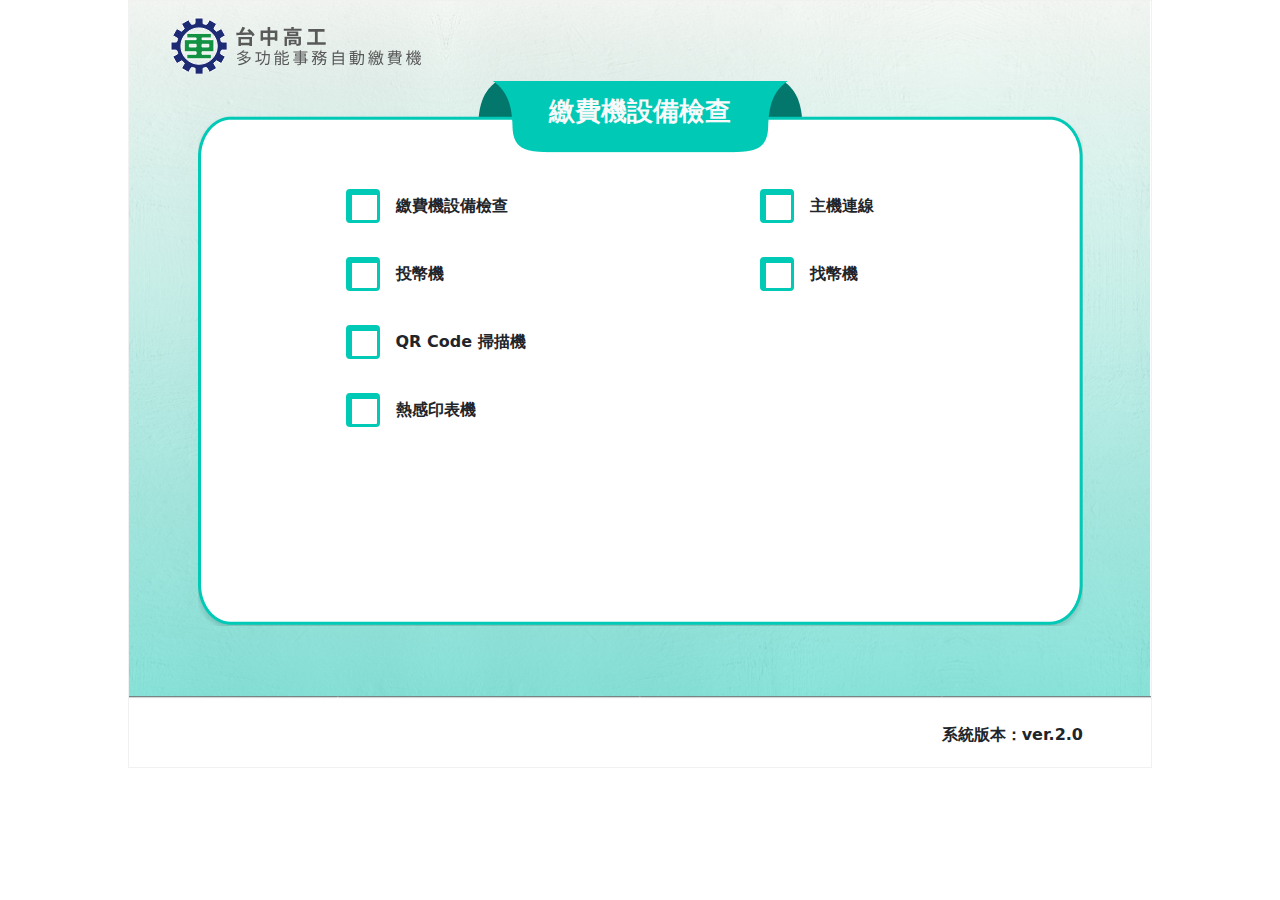
==== autoPay/index.html @ 8eadd92e "2024.04.25 繳費機" ====
<!DOCTYPE html>
<html lang="zh-Hant-TW">

<head>
    <meta charset="UTF-8">
    <meta name="viewport" content="width=device-width, initial-scale=1.0">
    <title>index</title>
    <!-- style -->
    <link href="https://cdn.jsdelivr.net/npm/bootstrap@5.3.3/dist/css/bootstrap.min.css" rel="stylesheet">
    <link href="css/main.css" rel="stylesheet">

    <link href='https://unpkg.com/boxicons@2.1.2/css/boxicons.min.css' rel='stylesheet'>
    <link rel="stylesheet" href="https://cdnjs.cloudflare.com/ajax/libs/font-awesome/6.2.0/css/all.min.css" />
</head>

<body>
    <main class="container-fluid">
        <div class="row">
            <div class="tcivs">
                <header class="topLogo">
                    <a href="./" class="mt-10 pl-20 d-inline-block"><img src="images/tcivs_logo.svg" alt=""></a>
                </header>
                <article class="bgboard mb-60">
                   <h2 class="title text-center pt-15 text-light fw-bold">繳費機設備檢查</h2>
                   <section class="formCheck mt-60 pl-40 pr-40 pb-40">
                    <form action="" class="row">
                        <div class="col-md-6 pl-120">
                            <div class="row g-3 align-items-center mb-30">
                                <div class="col-auto">
                                    <input id="ip_1" class="form-check-input check_box mt-0" type="checkbox" value="">
                                </div>
                                <div class="col-auto">
                                  <label for="ip_1" class="col-form-label">繳費機設備檢查</label>
                                </div>
                            </div>

                            <div class="row g-3 align-items-center mb-30">
                                <div class="col-auto">
                                    <input id="ip_2" class="form-check-input check_box mt-0" type="checkbox" value="">
                                </div>
                                <div class="col-auto">
                                  <label for="ip_2" class="col-form-label">投幣機</label>
                                </div>
                            </div>

                            <div class="row g-3 align-items-center mb-30">
                                <div class="col-auto">
                                    <input id="ip_3" class="form-check-input check_box mt-0" type="checkbox" value="">
                                </div>
                                <div class="col-auto">
                                  <label for="ip_3" class="col-form-label">QR Code 掃描機</label>
                                </div>
                            </div>

                            <div class="row g-3 align-items-center mb-30">
                                <div class="col-auto">
                                    <input id="ip_4" class="form-check-input check_box mt-0" type="checkbox" value="">
                                </div>
                                <div class="col-auto">
                                  <label for="ip_4" class="col-form-label">熱感印表機</label>
                                </div>
                            </div>
                            
                        </div>
                        <div class="col-md-6 pl-120">
                            <div class="row g-3 align-items-center mb-30">
                                <div class="col-auto">
                                    <input id="ip_5" class="form-check-input check_box mt-0" type="checkbox" value="">
                                </div>
                                <div class="col-auto">
                                  <label for="ip_5" class="col-form-label">主機連線</label>
                                </div>
                            </div>

                            <div class="row g-3 align-items-center mb-30">
                                <div class="col-auto">
                                    <input id="ip_6" class="form-check-input check_box mt-0" type="checkbox" value="">
                                </div>
                                <div class="col-auto">
                                  <label for="ip_6" class="col-form-label">找幣機</label>
                                </div>
                            </div>
                        </div>
                    </form>
                   </section>
                </article>
                <footer class="ftVer">
                    <p class="text-end p-0 m-0 pr-40">系統版本：ver.2.0</p>
                </footer>
            </div>
        </div>
    </main>
</body>

<script src="https://cdn.jsdelivr.net/npm/bootstrap@5.3.3/dist/js/bootstrap.bundle.min.js" ></script>
<script src="https://cdn.jsdelivr.net/npm/@popperjs/core@2.11.8/dist/umd/popper.min.js"></script>
<script src="https://cdn.jsdelivr.net/npm/bootstrap@5.3.3/dist/js/bootstrap.min.js"></script>


</html>
---- autoPay/css/main.css ----
body{
    font-size: 16px;
    font-weight: 800;
}

h2{
    font-size: 26px;
}

.ftVer{
    position: absolute;
    bottom: 0;
    width: 100%;
    padding: 0 40px 20px 0;
}

.tcivs{
    position: relative;
    width: 1024px;
    height: 768px;
    margin: 0 auto;
    border: solid 1px #f1f1f1;
    background: url('../images/tcivs.jpg') center top no-repeat;
    background-size: cover;
}

.bgboard{
    width: 885px;
    height: 545px;
    margin: 0 auto;
    background: url('../images/bgboard.png') center top no-repeat;
}

.tcivs input[type="checkbox"]{
    display:none;
}

.tcivs input{
    background-color: #fff;
    border: solid 3px #00C9B5;
    border-radius: 20px;
}


.tcivs input.check_box{
    background:url('../images/checkNon.png') no-repeat;
    height: 34px;
    width: 34px;
    display:inline-block;
    padding: 0 0 0 0px;
}

.tcivs input.check_box:checked{
    background:url('../images/checked.png') no-repeat;
    height: 34px;
    width: 34px;
    display:inline-block;
    padding: 0 0 0 0px;
}

.tcivs button:focus,
.tcivs input:focus {
    outline:none;
    box-shadow: none;
}

/* .tcivs .serItems{
    max-height: 420px;
    overflow-y: scroll;
} */

.tcivs .serItems> .serviceBtn{
    width: 29%;
    border: solid 3px #00C9B5;
    padding: 25px 20px !important;
    text-align: center;
    color: #00C9B5;
    border-radius: 7px;
    margin: 2%;
    text-decoration: none;
    display: inline-block; 
}

.tcivs .btnSet{
    right: -40px;
    top: 25%;
}

.prevB{
    background: url('../images/prevBtn.svg') no-repeat;
    width: 110px;
    height: 100px;
}

.nextB{
    background: url('../images/nextBtn.svg') no-repeat;
    width: 175px;
    height: 100px;
}

.conformB{
    background: url('../images/conB_gray.svg') no-repeat;
    width: 175px;
    height: 100px;
    border: none;
    align-self: center;
}

.conformB:focus{
    background: url('../images/conB_hover.svg') no-repeat;
}

.backB{
    background: url('../images/back.svg') no-repeat;
    width: 100px;
    height: 75px;
}

.cancleB{
    background: url('../images/cancle.svg') no-repeat;
    width: 175px;
    height: 60px;
}

.cancle2B{
  background: url('../images/cancle.svg') no-repeat;
  width: 175px;
  height: 60px;
}

.f_size22{
    font-size: 22px !important;
}

.f_size24{
    font-size: 24px !important;
}

.f_size28{
    font-size: 28px !important;
    margin: 0;
    padding: 0;
}

/*************************
  Basic margin padding
*************************/
.m-0 {
    margin-top: 0 !important;
    margin-right: 0 !important;
    margin-bottom: 0 !important;
    margin-left: 0 !important;
  }
  
  .p-0 {
    padding-top: 0 !important;
    padding-right: 0 !important;
    padding-bottom: 0 !important;
    padding-left: 0 !important;
  }
  
  /*************************
           Margin top
  *************************/
  .mt-0 {
    margin-top: 0 !important;
  }
  
  .mt-5 {
    margin-top: 5px !important;
  }
  
  .mt-10 {
    margin-top: 10px !important;
  }
  
  .mt-12 {
    margin-top: 12px !important;
  }
  
  .mt-15 {
    margin-top: 15px !important;
  }
  
  .mt-20 {
    margin-top: 20px !important;
  }
  
  .mt-25 {
    margin-top: 25px !important;
  }
  
  .mt-30 {
    margin-top: 30px !important;
  }
  
  .mt-35 {
    margin-top: 35px !important;
  }
  
  .mt-40 {
    margin-top: 40px !important;
  }
  
  .mt-45 {
    margin-top: 45px !important;
  }
  
  .mt-50 {
    margin-top: 50px !important;
  }
  
  .mt-55 {
    margin-top: 55px !important;
  }
  
  .mt-60 {
    margin-top: 60px !important;
  }
  
  .mt-65 {
    margin-top: 65px !important;
  }
  
  .mt-70 {
    margin-top: 70px !important;
  }
  
  .mt-75 {
    margin-top: 75px !important;
  }
  
  .mt-80 {
    margin-top: 80px !important;
  }
  
  .mt-90 {
    margin-top: 90px !important;
  }
  
  .mt-100 {
    margin-top: 100px !important;
  }
  
  .mt-110 {
    margin-top: 110px !important;
  }
  
  .mt-115 {
    margin-top: 115px !important;
  }
  
  .mt-120 {
    margin-top: 120px !important;
  }
  
  .mt-125 {
    margin-top: 125px !important;
  }
  
  .mt-130 {
    margin-top: 130px !important;
  }

  .mt-135 {
    margin-top: 135px !important;
  }
  
  .mt-140 {
    margin-top: 140px !important;
  }
  
  .mt-150 {
    margin-top: 150px !important;
  }
  
  .mt-160 {
    margin-top: 160px !important;
  }
  
  .mt-155 {
    margin-top: 155px !important;
  }
  
  .mt-175 {
    margin-top: 175px !important;
  }
  
  /*************************
        Margin right
  *************************/
  .mr-0 {
    margin-right: 0px !important;
  }
  
  .mr-10 {
    margin-right: 10px !important;
  }
  
  .mr-12 {
    margin-right: 12px !important;
  }
  
  .mr-15 {
    margin-right: 15px !important;
  }
  
  .mr-20 {
    margin-right: 20px !important;
  }
  
  .mr-25 {
    margin-right: 25px !important;
  }
  
  .mr-30 {
    margin-right: 30px !important;
  }
  
  .mr-35 {
    margin-right: 35px !important;
  }
  
  .mr-40 {
    margin-right: 40px !important;
  }
  
  .mr-45 {
    margin-right: 45px !important;
  }
  
  .mr-50 {
    margin-right: 50px !important;
  }
  
  .mr-55 {
    margin-right: 55px !important;
  }
  
  .mr-60 {
    margin-right: 60px !important;
  }
  
  .mr-65 {
    margin-right: 65px !important;
  }
  
  .mr-70 {
    margin-right: 70px !important;
  }
  
  .mr-80 {
    margin-right: 80px !important;
  }
  
  .mr-90 {
    margin-right: 90px !important;
  }
  
  .mr-100 {
    margin-right: 100px !important;
  }
  
  .mr-110 {
    margin-right: 110px !important;
  }
  
  .mr-120 {
    margin-right: 120px !important;
  }
  
  .mr-130 {
    margin-right: 130px !important;
  }
  
  .mr-140 {
    margin-right: 140px !important;
  }
  
  .mr-150 {
    margin-right: 150px !important;
  }
  
  /*************************
        Margin bottom
  *************************/
  .mb-0 {
    margin-bottom: 0 !important;
  }
  
  .mb-10 {
    margin-bottom: 10px !important;
  }
  
  .mb-12 {
    margin-bottom: 12px !important;
  }
  
  .mb-15 {
    margin-bottom: 15px !important;
  }
  
  .mb-20 {
    margin-bottom: 20px !important;
  }
  
  .mb-25 {
    margin-bottom: 25px !important;
  }
  
  .mb-30 {
    margin-bottom: 30px !important;
  }
  
  .mb-35 {
    margin-bottom: 35px !important;
  }
  
  .mb-40 {
    margin-bottom: 40px !important;
  }
  
  .mb-37 {
    margin-bottom: 37px !important;
  }
  
  .mb-45 {
    margin-bottom: 45px !important;
  }
  
  .mb-50 {
    margin-bottom: 50px !important;
  }
  
  .mb-55 {
    margin-bottom: 55px !important;
  }
  
  .mb-60 {
    margin-bottom: 60px !important;
  }
  
  .mb-65 {
    margin-bottom: 65px !important;
  }
  
  .mb-70 {
    margin-bottom: 70px !important;
  }
  
  .mb-75 {
    margin-bottom: 75px !important;
  }
  
  .mb-80 {
    margin-bottom: 80px !important;
  }
  
  .mb-85 {
    margin-bottom: 85px !important;
  }
  
  .mb-90 {
    margin-bottom: 90px !important;
  }
  
  .mb-95 {
    margin-bottom: 95px !important;
  }
  
  .mb-100 {
    margin-bottom: 100px !important;
  }
  
  .mb-110 {
    margin-bottom: 110px !important;
  }
  
  .mb-120 {
    margin-bottom: 120px !important;
  }
  
  .mb-130 {
    margin-bottom: 130px !important;
  }
  
  .mb-140 {
    margin-bottom: 140px !important;
  }
  
  .mb-150 {
    margin-bottom: 150px !important;
  }
  
  .mb-160 {
    margin-bottom: 160px !important;
  }
  
  /*************************
        Margin left
*************************/
.ml-0 {
    margin-left: 0 !important;
  }
  
  .ml-10 {
    margin-left: 10px !important;
  }
  
  .ml-12 {
    margin-left: 12px !important;
  }
  
  .ml-15 {
    margin-left: 15px !important;
  }
  
  .ml-20 {
    margin-left: 20px !important;
  }
  
  .ml-25 {
    margin-left: 25px !important;
  }
  
  .ml-30 {
    margin-left: 30px !important;
  }
  
  .ml-35 {
    margin-left: 35px !important;
  }
  
  .ml-40 {
    margin-left: 40px !important;
  }
  
  .ml-45 {
    margin-left: 45px !important;
  }
  
  .ml-50 {
    margin-left: 50px !important;
  }
  
  .ml-55 {
    margin-left: 55px !important;
  }
  
  .ml-60 {
    margin-left: 60px !important;
  }
  
  .ml-70 {
    margin-left: 70px !important;
  }
  
  .ml-75 {
    margin-left: 75px !important;
  }
  
  .ml-80 {
    margin-left: 80px !important;
  }
  
  .ml-90 {
    margin-left: 90px !important;
  }
  
  .ml-95 {
    margin-left: 95px !important;
  }
  
  .ml-100 {
    margin-left: 100px !important;
  }
  
  .ml-105 {
    margin-left: 105px !important;
  }
  
  .ml-110 {
    margin-left: 110px !important;
  }
  
  .ml-120 {
    margin-left: 120px !important;
  }
  
  .ml-130 {
    margin-left: 130px !important;
  }
  
  .ml-135 {
    margin-left: 135px !important;
  }
  
  .ml-140 {
    margin-left: 140px !important;
  }
  
  .ml-145 {
    margin-left: 145px !important;
  }
  
  .ml-150 {
    margin-left: 150px !important;
  }
  
  .ml-200 {
    margin-left: 200px !important;
  }
  
  .ml-300 {
    margin-left: 300px !important;
  }
  
  .ml-ntv5 {
    margin-left: -5px !important;
  }
  
  /*************************
          Padding top
  *************************/
  .pt-0 {
    padding-top: 0 !important;
  }
  
  .pt-5 {
    padding-top: 5px !important;
  }
  
  .pt-10 {
    padding-top: 10px !important;
  }
  
  .pt-15 {
    padding-top: 15px !important;
  }
  
  .pt-20 {
    padding-top: 20px !important;
  }
  
  .pt-25 {
    padding-top: 25px !important;
  }
  
  .pt-30 {
    padding-top: 30px !important;
  }
  
  .pt-35 {
    padding-top: 35px !important;
  }
  
  .pt-40 {
    padding-top: 40px !important;
  }
  
  .pt-45 {
    padding-top: 45px !important;
  }
  
  .pt-50 {
    padding-top: 50px !important;
  }
  
  .pt-55 {
    padding-top: 55px !important;
  }
  
  .pt-60 {
    padding-top: 60px !important;
  }
  
  .pt-65 {
    padding-top: 65px !important;
  }
  
  .pt-70 {
    padding-top: 70px !important;
  }
  
  .pt-75 {
    padding-top: 75px !important;
  }
  
  .pt-85 {
    padding-top: 85px !important;
  }
  
  .pt-80 {
    padding-top: 80px !important;
  }
  
  .pt-95 {
    padding-top: 95px !important;
  }
  
  .pt-90 {
    padding-top: 90px !important;
  }
  
  .pt-100 {
    padding-top: 100px !important;
  }
  
  .pt-105 {
    padding-top: 105px !important;
  }
  
  .pt-110 {
    padding-top: 110px !important;
  }
  
  .pt-115 {
    padding-top: 115px !important;
  }
  
  .pt-120 {
    padding-top: 120px !important;
  }
  
  .pt-125 {
    padding-top: 125px !important;
  }
  
  .pt-128 {
    padding-top: 128px !important;
  }
  
  .pt-130 {
    padding-top: 130px !important;
  }

  .pt-140 {
    padding-top: 140px !important;
  }

  .pt-155 {
    padding-top: 155px !important;
  }

  .pt-160 {
    padding-top: 160px !important;
  }

  .pt-170 {
    padding-top: 170px !important;
  }
  
  .pt-180 {
    padding-top: 180px !important;
  }

  .pt-185 {
    padding-top: 185px !important;
  }
  
  .pt-190 {
    padding-top: 190px !important;
  }

  .pt-195 {
    padding-top: 195px !important;
  }
  
  .pt-200 {
    padding-top: 200px !important;
  }

  .pt-210 {
    padding-top: 210px !important;
  }  

  .pt-220 {
    padding-top: 220px !important;
  }

  .pt-230 {
    padding-top: 230px !important;
  }

  .pt-240 {
    padding-top: 240px !important;
  }
  
  .pt-250 {
    padding-top: 250px !important;
  }

  .pt-255 {
    padding-top: 255px !important;
  }

  .pt-270 {
    padding-top: 270px !important;
  }

  .pt-340 {
    padding-top: 340px !important;
  }
  
  .pt-350 {
    padding-top: 350px !important;
  }

  .pt-365 {
    padding-top: 365px !important;
  }
  
  .pt-360 {
    padding-top: 360px !important;
  }

  .pt-370 {
    padding-top: 370px !important;
  }
  
  .pt-380 {
    padding-top: 380px !important;
  }
  
  .pt-400 {
    padding-top: 400px !important;
  }

  /*************************
        Padding right
*************************/
.pr-0 {
    padding-right: 0 !important;
  }
  
  .pr-10 {
    padding-right: 10px !important;
  }
  
  .pr-15 {
    padding-right: 15px !important;
  }
  
  .pr-20 {
    padding-right: 20px !important;
  }
  
  .pr-30 {
    padding-right: 30px !important;
  }
  
  .pr-40 {
    padding-right: 40px !important;
  }
  
  .pr-50 {
    padding-right: 50px !important;
  }
  
  .pr-60 {
    padding-right: 60px !important;
  }
  
  .pr-70 {
    padding-right: 70px !important;
  }
  
  .pr-80 {
    padding-right: 80px !important;
  }
  
  .pr-90 {
    padding-right: 90px !important;
  }
  
  .pr-100 {
    padding-right: 100px !important;
  }
  
  .pr-110 {
    padding-right: 110px !important;
  }
  
  .pr-120 {
    padding-right: 120px !important;
  }
  
  .pr-130 {
    padding-right: 130px !important;
  }
  
  .pr-140 {
    padding-right: 140px !important;
  }
  
  .pr-155 {
    padding-right: 155px !important;
  }
  
  .pr-270 {
    padding-right: 270px !important;
  }
  
  /*************************
          Padding bottom
  *************************/
  .pb-0 {
    padding-bottom: 0 !important;
  }
  
  .pb-5 {
    padding-bottom: 5px !important;
  }
  
  .pb-10 {
    padding-bottom: 10px !important;
  }
  
  .pb-15 {
    padding-bottom: 15px !important;
  }
  
  .pb-20 {
    padding-bottom: 20px !important;
  }
  
  .pb-25 {
    padding-bottom: 25px !important;
  }
  
  .pb-30 {
    padding-bottom: 30px !important;
  }
  
  .pb-35 {
    padding-bottom: 35px !important;
  }
  
  .pb-40 {
    padding-bottom: 40px !important;
  }
  
  .pb-45 {
    padding-bottom: 45px !important;
  }
  
  .pb-50 {
    padding-bottom: 50px !important;
  }
  
  .pb-55 {
    padding-bottom: 55px !important;
  }
  
  .pb-60 {
    padding-bottom: 60px !important;
  }
  
  .pb-65 {
    padding-bottom: 65px !important;
  }
  
  .pb-70 {
    padding-bottom: 70px !important;
  }
  
  .pb-75 {
    padding-bottom: 75px !important;
  }
  
  .pb-80 {
    padding-bottom: 80px !important;
  }
  
  .pb-85 {
    padding-bottom: 85px !important;
  }
  
  .pb-90 {
    padding-bottom: 90px !important;
  }
  
  .pb-95 {
    padding-bottom: 95px !important;
  }
  
  .pb-100 {
    padding-bottom: 100px !important;
  }
  
  .pb-105 {
    padding-bottom: 105px !important;
  }
  
  .pb-110 {
    padding-bottom: 110px !important;
  }
  
  .pb-115 {
    padding-bottom: 115px !important;
  }
  
  .pb-120 {
    padding-bottom: 120px !important;
  }
  
  .pb-125 {
    padding-bottom: 125px !important;
  }
  
  .pb-130 {
    padding-bottom: 130px !important;
  }

  .pb-135 {
    padding-bottom: 135px !important;
  }
  
  .pb-140 {
    padding-bottom: 140px !important;
  }
  
  .pb-145 {
    padding-bottom: 145px !important;
  }
  
  .pb-155 {
    padding-bottom: 155px !important;
  }
  
  .pb-160 {
    padding-bottom: 160px !important;
  }
  
  .pb-170 {
    padding-bottom: 170px !important;
  }
  
  .pb-190 {
    padding-bottom: 190px !important;
  }
  
  .pb-175 {
    padding-bottom: 175px !important;
  }
  
  .pb-180 {
    padding-bottom: 180px !important;
  }
  
  .pb-280 {
    padding-bottom: 280px !important;
  }
  
  .pb-200 {
    padding-bottom: 200px !important;
  }
  
  .pb-205 {
    padding-bottom: 205px !important;
  }
  
  .pb-210 {
    padding-bottom: 210px !important;
  }
  
  .pb-215 {
    padding-bottom: 215px !important;
  }
  
  .pb-250 {
    padding-bottom: 250px !important;
  }
  
  .pb-285 {
    padding-bottom: 285px !important;
  }
  
  .pb-270 {
    padding-bottom: 270px !important;
  }
  
  .pb-290 {
    padding-bottom: 290px !important;
  }
  
  .pb-315 {
    padding-bottom: 315px !important;
  }
  
  
  /*************************
      Padding left
  *************************/
  .pl-0 {
    padding-left: 0 !important;
  }
  
  .pl-10 {
    padding-left: 10px !important;
  }
  
  .pl-15 {
    padding-left: 15px !important;
  }
  
  .pl-20 {
    padding-left: 20px !important;
  }
  
  .pl-30 {
    padding-left: 30px !important;
  }
  
  .pl-35 {
    padding-left: 35px !important;
  }
  
  .pl-40 {
    padding-left: 40px !important;
  }
  
  .pl-45 {
    padding-left: 45px !important;
  }
  
  .pl-50 {
    padding-left: 50px !important;
  }
  
  .pl-60 {
    padding-left: 60px !important;
  }
  
  .pl-70 {
    padding-left: 70px !important;
  }
  
  .pl-80 {
    padding-left: 80px !important;
  }
  
  .pl-90 {
    padding-left: 90px !important;
  }
  
  .pl-100 {
    padding-left: 100px !important;
  }
  
  .pl-110 {
    padding-left: 110px !important;
  }
  
  .pl-120 {
    padding-left: 120px !important;
  }
  
  .pl-130 {
    padding-left: 130px !important;
  }
  
  .pl-140 {
    padding-left: 140px !important;
  }
  
  .pl-150 {
    padding-left: 150px !important;
  }
  
  .pl-155 {
    padding-left: 155px !important;
  }
  
  .pl-190 {
    padding-left: 190px !important;
  }
  
  /***************************
      Page section padding 
  ****************************/
  .ptb-0 {
    padding: 0 !important;
  }
  
  .ptb-10 {
    padding: 10px 0 !important;
  }
  
  .ptb-20 {
    padding: 20px 0 !important;
  }
  
  .ptb-30 {
    padding: 30px 0 !important;
  }
  
  .ptb-35 {
    padding: 35px 0 !important;
  }
  
  .ptb-32 {
    padding: 32px 0 !important;
  }
  
  .ptb-40 {
    padding: 40px 0 !important;
  }
  
  .ptb-50 {
    padding: 50px 0 !important;
  }
  
  .ptb-60 {
    padding: 60px 0 !important;
  }
  
  .ptb-70 {
    padding: 70px 0 !important;
  }
  
  .ptb-80 {
    padding: 80px 0 !important;
  }
  
  .ptb-90 {
    padding: 90px 0 !important;
  }
  
  .ptb-100 {
    padding: 100px 0 !important;
  }
  
  .ptb-110 {
    padding: 110px 0 !important;
  }
  
  .ptb-120 {
    padding: 120px 0 !important;
  }
  
  .ptb-130 {
    padding: 130px 0 !important;
  }
  
  .ptb-140 {
    padding: 140px 0 !important;
  }
  
  .ptb-150 {
    padding: 150px 0 !important;
  }
  
  .ptb-160 {
    padding: 160px 0 !important;
  }
  
  .ptb-170 {
    padding: 170px 0 !important;
  }
  
  .ptb-177 {
    padding: 177px 0 !important;
  }
  
  .ptb-180 {
    padding: 180px 0 !important;
  }
  
  .ptb-190 {
    padding: 190px 0 !important;
  }
  
  .ptb-200 {
    padding: 200px 0 !important;
  }
  
  .ptb-210 {
    padding: 210px 0 !important;
  }
  
  .ptb-220 {
    padding: 220px 0 !important;
  }
  
  .ptb-290 {
    padding: 290px 0 !important;
  }
  
  .ptb-310 {
    padding: 310px 0 !important;
  }
  
  /***************************
      Page section margin 
  ****************************/
  .mtb-0 {
    margin: 0 !important;
  }
  
  .mtb-10 {
    margin: 10px 0 !important;
  }
  
  .mtb-15 {
    margin: 15px 0 !important;
  }
  
  .mtb-20 {
    margin: 20px 0 !important;
  }
  
  .mtb-30 {
    margin: 30px 0 !important;
  }
  
  .mtb-40 {
    margin: 40px 0 !important;
  }
  
  .mtb-50 {
    margin: 50px 0 !important;
  }
  
  .mtb-60 {
    margin: 60px 0 !important;
  }
  
  .mtb-70 {
    margin: 70px 0 !important;
  }
  
  .mtb-80 {
    margin: 80px 0 !important;
  }
  
  .mtb-90 {
    margin: 90px 0 !important;
  }
  
  .mtb-100 {
    margin: 100px 0 !important;
  }
  
  .mtb-110 {
    margin: 110px 0 !important;
  }
  
  .mtb-120 {
    margin: 120px 0 !important;
  }
  
  .mtb-130 {
    margin: 130px 0 !important;
  }
  
  .mtb-140 {
    margin: 140px 0 !important;
  }
  
  .mtb-150 {
    margin: 150px 0 !important;
  }
  
  .mtb-290 {
    margin: 290px 0 !important;
  }
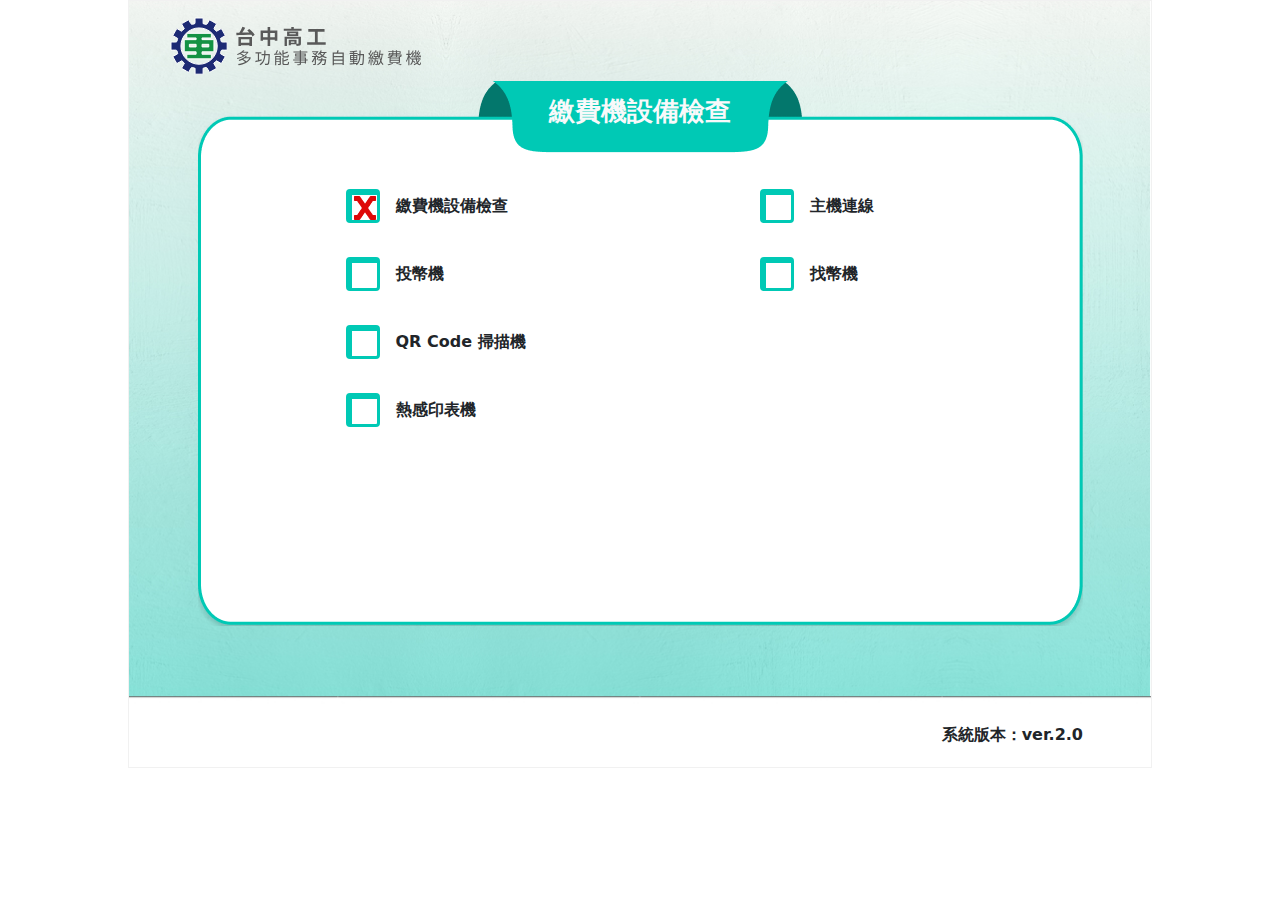
==== commit 4ebe1234: "新增 設備檢查X" ====
--- a/autoPay/index.html
+++ b/autoPay/index.html
@@ -27,7 +27,7 @@
                         <div class="col-md-6 pl-120">
                             <div class="row g-3 align-items-center mb-30">
                                 <div class="col-auto">
-                                    <input id="ip_1" class="form-check-input check_box mt-0" type="checkbox" value="">
+                                    <input id="ip_1" class="form-check-input check_box mt-0" type="checkbox" value="" disabled>
                                 </div>
                                 <div class="col-auto">
                                   <label for="ip_1" class="col-form-label">繳費機設備檢查</label>
--- a/autoPay/css/main.css
+++ b/autoPay/css/main.css
@@ -48,6 +48,15 @@
     width: 34px;
     display:inline-block;
     padding: 0 0 0 0px;
+}
+
+.tcivs input.check_box:disabled{
+  background:url('../images/checkErrorX.png') no-repeat;
+  height: 34px;
+  width: 34px;
+  display:inline-block;
+  padding: 0 0 0 0px;
+  opacity: 1 !important;
 }
 
 .tcivs input.check_box:checked{
@@ -82,7 +91,7 @@
 }
 
 .tcivs .btnSet{
-    right: -40px;
+    right: -105px;
     top: 25%;
 }
 
